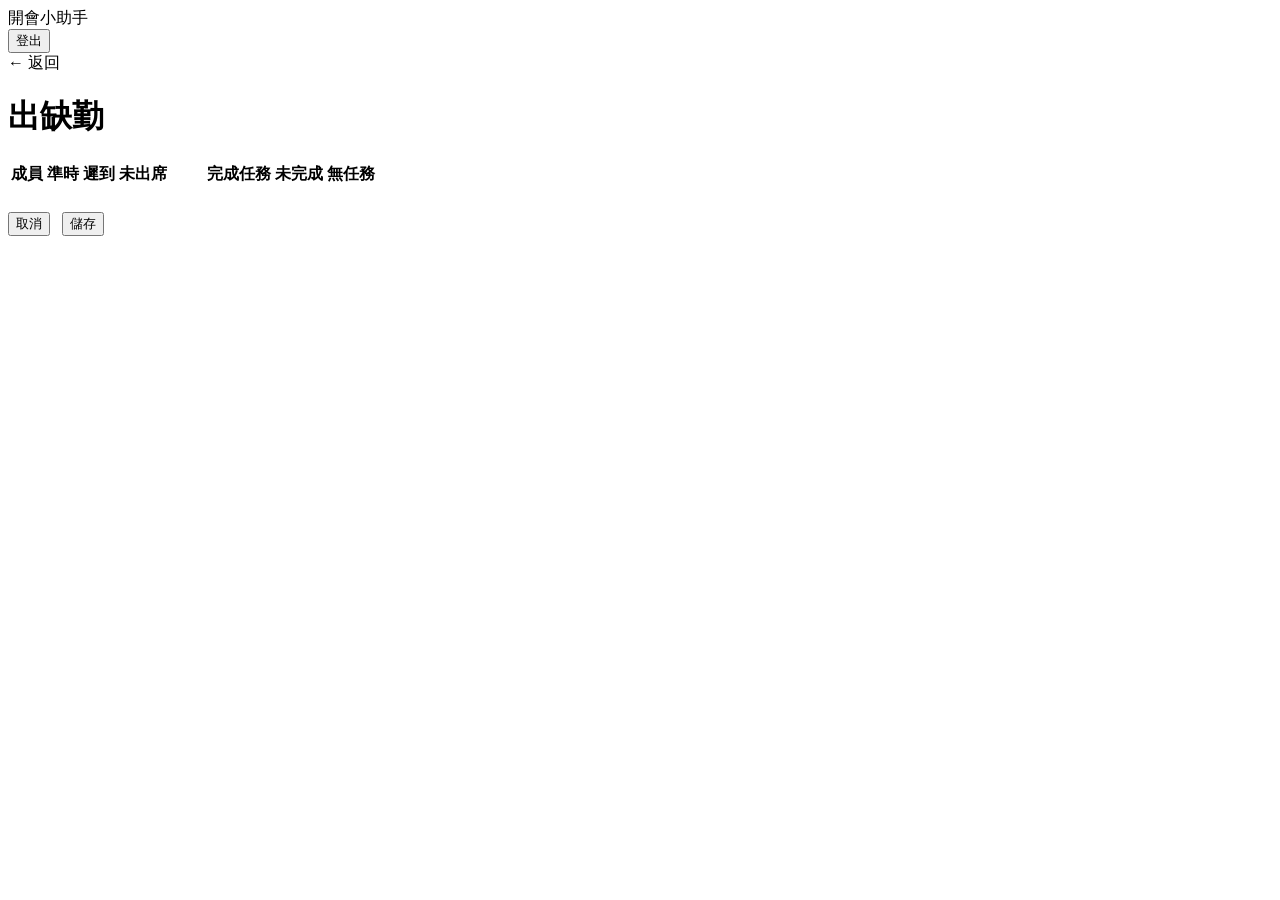
==== frontend/attendance.html @ c63c2ba1 "Initial commit: 開會小助手 web version" ====
<!DOCTYPE html>
<html lang="zh-TW">
<head>
  <meta charset="UTF-8">
  <meta name="viewport" content="width=device-width, initial-scale=1.0">
  <title>出缺勤 — 開會小助手</title>
  <link rel="stylesheet" href="/static/css/style.css">
</head>
<body>
  <nav class="topbar">
    <span class="topbar-title">開會小助手</span>
    <div class="topbar-actions">
      <span class="topbar-user" id="topbar-user"></span>
      <button class="btn btn-ghost btn-sm" id="btn-logout">登出</button>
    </div>
  </nav>

  <main class="page">
    <div class="breadcrumb">
      <span onclick="history.back()">← 返回</span>
    </div>
    <h1 class="page-title">出缺勤</h1>

    <div class="card" style="overflow-x:auto">
      <table class="att-table" id="att-table">
        <thead>
          <tr>
            <th style="text-align:left">成員</th>
            <th>準時</th>
            <th>遲到</th>
            <th>未出席</th>
            <th style="width:2rem"></th>
            <th>完成任務</th>
            <th>未完成</th>
            <th>無任務</th>
          </tr>
        </thead>
        <tbody id="att-body"></tbody>
      </table>
    </div>

    <div id="readonly-notice" style="display:none;margin-top:1rem;font-size:0.8rem;color:var(--muted)">
      只有會議建立者可以編輯出缺勤。
    </div>

    <div style="margin-top:1.5rem;display:flex;gap:0.75rem" id="save-row" style="display:none">
      <button class="btn btn-ghost" onclick="history.back()">取消</button>
      <button class="btn btn-primary" id="btn-save">儲存</button>
    </div>
  </main>

  <div id="toast"></div>
  <script src="/static/js/api.js"></script>
  <script>
    requireAuth();
    initTopbar();

    const params = new URLSearchParams(location.search);
    const meetingId = parseInt(params.get("id"));

    let isLeader = false;
    let attData = [];
    // state[userId] = { absence: null|'ontime'|'late'|'absent', mission: null|'done'|'undone'|'none' }
    const state = {};

    async function init() {
      const meeting = await API.getMeeting(meetingId);
      isLeader = meeting.is_leader;
      attData = await API.getAttendance(meetingId);

      attData.forEach(item => {
        state[item.user_id] = {
          absence: item.absence_status,
          mission: item.mission_status,
        };
      });

      renderTable();

      if (isLeader) {
        document.getElementById("save-row").style.display = "flex";
      } else {
        document.getElementById("readonly-notice").style.display = "block";
      }
    }

    function renderTable() {
      const tbody = document.getElementById("att-body");
      tbody.innerHTML = "";

      attData.forEach(item => {
        const uid = item.user_id;
        const tr = document.createElement("tr");

        const makeRadio = (group, value, field) => {
          const td = document.createElement("td");
          const inp = document.createElement("input");
          inp.type = "radio";
          inp.name = `${group}-${uid}`;
          inp.value = value;
          inp.checked = state[uid][field] === value;
          inp.disabled = !isLeader;
          inp.style.accentColor = "var(--sage)";
          inp.addEventListener("change", () => { state[uid][field] = value; });
          td.appendChild(inp);
          return td;
        };

        const nameTd = document.createElement("td");
        nameTd.textContent = item.name;
        tr.appendChild(nameTd);

        tr.appendChild(makeRadio("absence", "ontime",  "absence"));
        tr.appendChild(makeRadio("absence", "late",    "absence"));
        tr.appendChild(makeRadio("absence", "absent",  "absence"));

        const spacer = document.createElement("td");
        tr.appendChild(spacer);

        tr.appendChild(makeRadio("mission", "done",   "mission"));
        tr.appendChild(makeRadio("mission", "undone", "mission"));
        tr.appendChild(makeRadio("mission", "none",   "mission"));

        tbody.appendChild(tr);
      });
    }

    document.getElementById("btn-save")?.addEventListener("click", async () => {
      const items = attData.map(item => ({
        user_id: item.user_id,
        absence_status: state[item.user_id].absence,
        mission_status: state[item.user_id].mission,
      }));
      await API.saveAttendance(meetingId, items);
      showToast("已儲存");
      setTimeout(() => history.back(), 700);
    });

    init();
  </script>
</body>
</html>
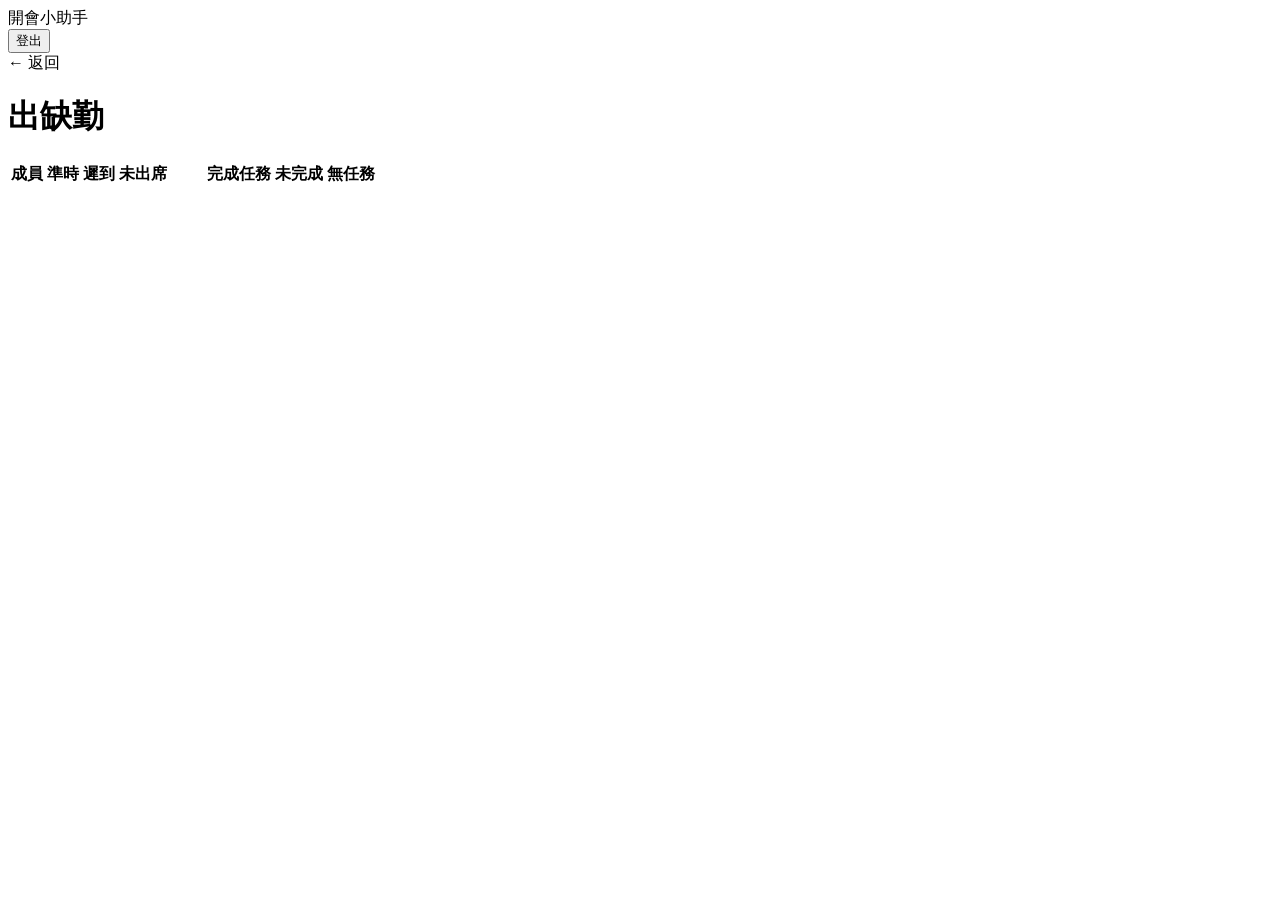
==== commit 51dd392e: "前端：使用者輸入塞進 innerHTML 前先轉義，修四個小 bug - api.js 加 escapeHtml()，群組名／會議名／成員名進 innerHTML 一律先過這層（防 XSS） - at" ====
--- a/frontend/attendance.html
+++ b/frontend/attendance.html
@@ -43,7 +43,7 @@
       只有會議建立者可以編輯出缺勤。
     </div>
 
-    <div style="margin-top:1.5rem;display:flex;gap:0.75rem" id="save-row" style="display:none">
+    <div id="save-row" style="display:none;margin-top:1.5rem;gap:0.75rem">
       <button class="btn btn-ghost" onclick="history.back()">取消</button>
       <button class="btn btn-primary" id="btn-save">儲存</button>
     </div>
